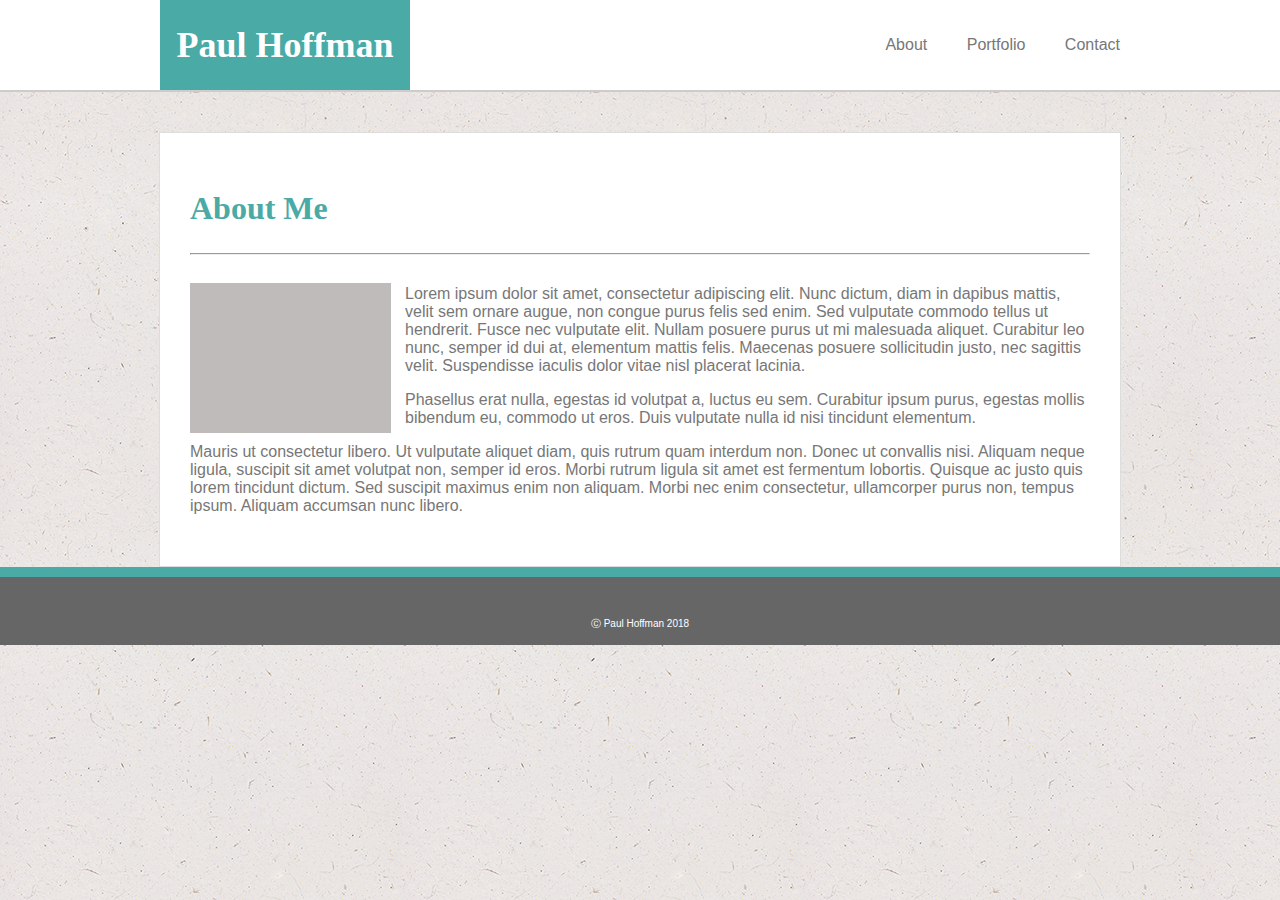
==== index.html @ ce634a41 "5/1/18 Files Copied" ====
<!DOCTYPE html>

<html lang="en">

    <Head>
        <meta charset="UTF-8">
        <title>Paul Hoffman About Me</title>
        <link rel="stylesheet" href="css/style.css">
        <link rel="stylesheet" href="css/reset.css">
    </Head>

    <body background="images/ep_naturalwhite.png">

            <header>
                <div class="headCenter">
                    <div class="logo">
                        <h1>Paul Hoffman</h1>
                    </div>
                    <div class="nav">
                        <ul>
                            <li><a href="#">About</a></li>
                            <li><a href="portfolio.html">Portfolio</a></li>
                            <li><a href="contact.html">Contact</a></li>
                        </ul>
                    </div>
                </div>
            </header>
        
                <div class="container">
                    <h2>About Me</h2>

                    <hr>

                    <img class="bioPic" src="images/bio_placeholder.png" alt="Mr. Handsome Paul Hoffman" >

                    <p class="firstParagraph">Lorem ipsum dolor sit amet, consectetur adipiscing elit. Nunc dictum, diam in dapibus mattis, velit sem ornare augue, non congue purus felis sed enim. Sed vulputate commodo tellus ut hendrerit. Fusce nec vulputate elit. Nullam posuere purus ut mi malesuada aliquet. Curabitur leo nunc, semper id dui at, elementum mattis felis. Maecenas posuere sollicitudin justo, nec sagittis velit. Suspendisse iaculis dolor vitae nisl placerat lacinia.</p>

                    <p>Phasellus erat nulla, egestas id volutpat a, luctus eu sem. Curabitur ipsum purus, egestas mollis bibendum eu, commodo ut eros. Duis vulputate nulla id nisi tincidunt elementum. </p>

                    <p>Mauris ut consectetur libero. Ut vulputate aliquet diam, quis rutrum quam interdum non. Donec ut convallis nisi. Aliquam neque ligula, suscipit sit amet volutpat non, semper id eros. Morbi rutrum ligula sit amet est fermentum lobortis. Quisque ac justo quis lorem tincidunt dictum. Sed suscipit maximus enim non aliquam. Morbi nec enim consectetur, ullamcorper purus non, tempus ipsum. Aliquam accumsan nunc libero.</p>
        
                </div>
        
                <footer>
                    <p>&#9400; Paul Hoffman 2018</p>
                </footer>

    </body>
    
</html>
---- css/style.css ----
/* === Layout Elements === */

body {
    height: 100%;
    margin: 0px;
    padding: 0px;
    font-family: Arial, Helvetica, sans-serif;
    font-size: 16px;
    color: #777777;
    text-align: left;
}

header {
    width: 100%;
    height: 90px;
    margin: 0px 0px 40px 0px;
    padding: 0px;
    background-color: #ffffff;
    border-bottom: 2px solid #cccccc;
}

.headCenter {
    width: 960px;
    margin: 0 auto;
    padding: 0px;
}

.logo {
    width: 250px;
    height: 90px;
    background-color: #4aaaa5;
    margin: 0px;
    padding: 0px;
    text-align: center;
    float: left;
}

.nav {
    float: right;
    align-content: center;
}

.container {
    clear: both;
    width:900px;
    padding: 30px 30px 35px 30px;
    margin: 0 auto;
    background: white;
    border: 1px solid #dddddd;
}

footer {
    width: 100%;
    padding: 30px 0px 4px 0px;
    margin: 0px;
    background-color: #666;
    border-top: 10px solid #4aaaa5;
    font-family: Arial, Helvetica, sans-serif;
    color: white;
    font-size: 10px;
    text-align: center;
}

/** === Text Elements === */

h1{
    font-family: Cambria, Cochin, Georgia, Times, 'Times New Roman', serif;
    font-size: 36px;
    color:white;
}

h2 {
    font-family: Cambria, Cochin, Georgia, Times, 'Times New Roman', serif;
    font-size: 32px;
    color: #4aaaa5;
}

.firstParagraph {
    margin: 30px 0px 0px 0px;
}

li {
    list-style-type: none;
    display: inline-block;
    margin: 0px 0px 0px 35px;
    padding: 20px 0px 0px 0px;;
    color: #777777;
}

a {
    text-decoration: none;
    color: #777777;
}

a:hover {
    text-decoration: none;
    color: #4aaaa5;
}

/* === Images === */

.images {
    clear: both;
}

.bioPic {
    margin: 20px 14px 0px 0px;
    float: left;
}

.portImage {
    margin: 40px 40px 0px 0px;
    float: left;
}

.clearfix::after {
    content: "";
    clear: both;
    display: table;
}


/* ==== form feilds === */

form {
    padding-top: 30px;
}

input[type=text] {
    width: 896px;
    padding: 5px;
    margin: 8px 0px 20px 0px;
    font-size: 16px;
    color: #777777;
}

input[type=textarea] {
    width: 896px;
    height: 200px;
    padding: 5px;
    margin: 8px 0px 20px 0px;
    font-size: 16px;
    color: #777777;
}

input[type=submit] {
    width: 120px;
    height: 40px;
    background-color:  #4aaaa5;
    font-family: Arial, Helvetica, sans-serif;
    font-size: 16px;
    color: white;
    padding: 14px 20px;
    margin: 20px 0;
    border: none;
    cursor: pointer;
}
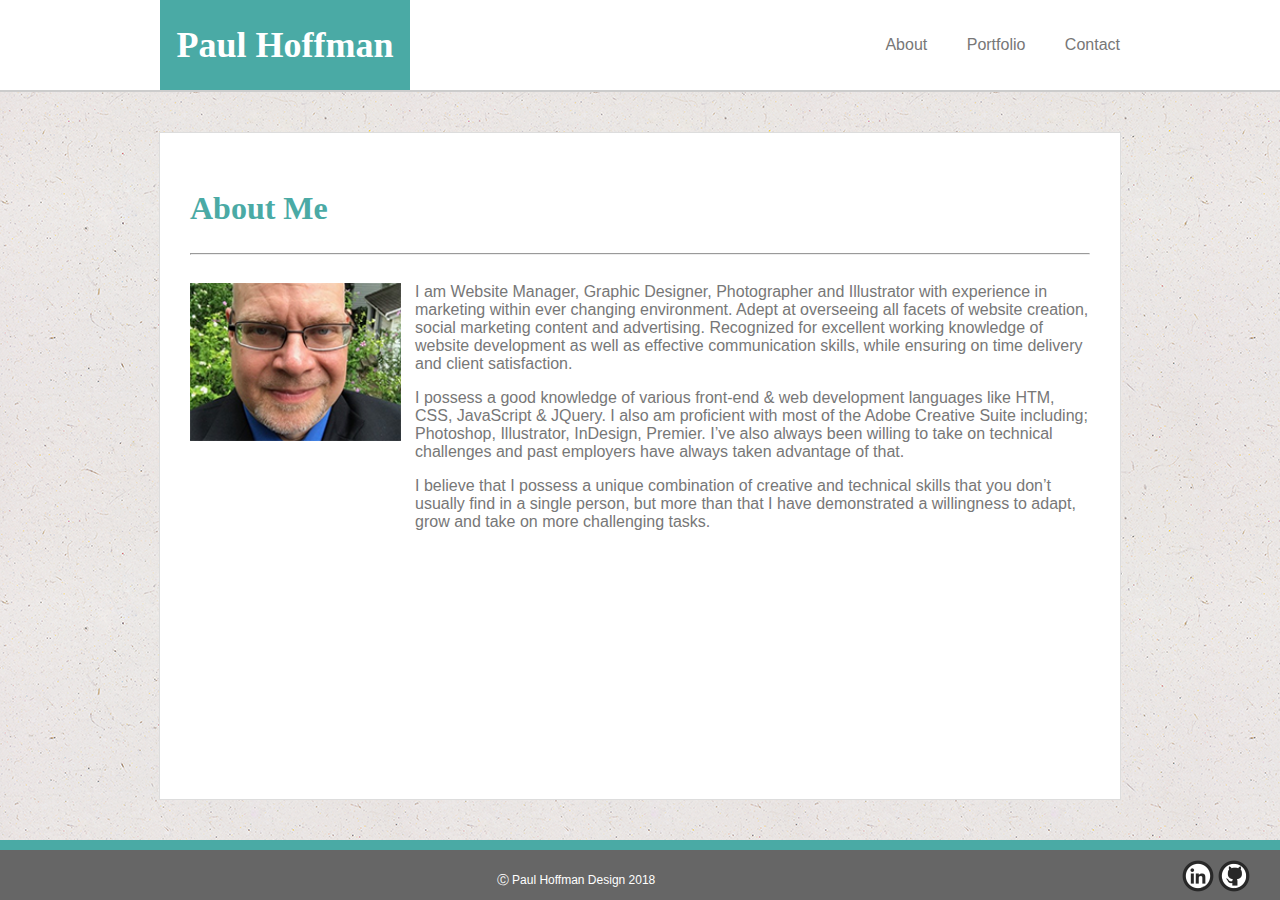
==== commit a7e55469: "Update 6-26-18" ====
--- a/index.html
+++ b/index.html
@@ -4,9 +4,10 @@
 
     <Head>
         <meta charset="UTF-8">
+        <meta name="viewport" content="width=device-width, initial-scale=1.0">
         <title>Paul Hoffman About Me</title>
+        <link rel="stylesheet" href="css/reset.css">
         <link rel="stylesheet" href="css/style.css">
-        <link rel="stylesheet" href="css/reset.css">
     </Head>
 
     <body background="images/ep_naturalwhite.png">
@@ -31,18 +32,29 @@
 
                     <hr>
 
-                    <img class="bioPic" src="images/bio_placeholder.png" alt="Mr. Handsome Paul Hoffman" >
+                    <div class="bioImage">
+                        <img class="bioPic" src="images/hoff.jpg" alt="Mr. Handsome Paul Hoffman">
+                    </div>
+                    
+                    <div class="bio">
+                        <p class="firstParagraph">I am Website Manager, Graphic Designer, Photographer and Illustrator with experience in marketing within ever changing environment. Adept at overseeing all facets of website creation, social marketing content and advertising. Recognized for excellent working knowledge of website development as well as effective communication skills, while ensuring on time delivery and client satisfaction. </p>
 
-                    <p class="firstParagraph">Lorem ipsum dolor sit amet, consectetur adipiscing elit. Nunc dictum, diam in dapibus mattis, velit sem ornare augue, non congue purus felis sed enim. Sed vulputate commodo tellus ut hendrerit. Fusce nec vulputate elit. Nullam posuere purus ut mi malesuada aliquet. Curabitur leo nunc, semper id dui at, elementum mattis felis. Maecenas posuere sollicitudin justo, nec sagittis velit. Suspendisse iaculis dolor vitae nisl placerat lacinia.</p>
-
-                    <p>Phasellus erat nulla, egestas id volutpat a, luctus eu sem. Curabitur ipsum purus, egestas mollis bibendum eu, commodo ut eros. Duis vulputate nulla id nisi tincidunt elementum. </p>
-
-                    <p>Mauris ut consectetur libero. Ut vulputate aliquet diam, quis rutrum quam interdum non. Donec ut convallis nisi. Aliquam neque ligula, suscipit sit amet volutpat non, semper id eros. Morbi rutrum ligula sit amet est fermentum lobortis. Quisque ac justo quis lorem tincidunt dictum. Sed suscipit maximus enim non aliquam. Morbi nec enim consectetur, ullamcorper purus non, tempus ipsum. Aliquam accumsan nunc libero.</p>
+                        <p>I possess a good knowledge of various front-end &amp; web development languages like HTM, CSS, JavaScript & JQuery. I also am proficient with most of the Adobe Creative Suite including; Photoshop, Illustrator, InDesign, Premier. I’ve also always been willing to take on technical challenges and past employers have always taken advantage of that.</p>
+    
+                        <p>I believe that I possess a unique combination of creative and technical skills that you don’t usually find in a single person, but more than that I have demonstrated a willingness to adapt, grow and take on more challenging tasks.</p>
+                    </div>
         
                 </div>
         
                 <footer>
-                    <p>&#9400; Paul Hoffman 2018</p>
+                    <div id="copyright">
+                        <p>&#9400; Paul Hoffman Design 2018</p>
+                    </div>
+                    
+                    <div id="social">
+                        <a href="https://www.linkedin.com/in/hoffmanp/" target="_blank"><img src="images/link.png" alt="Linked In" id="linked"></a>
+                        <a href="https://github.com/Xzapno" target="_blank"><img src="images/git.png" alt="GitHub" id="github"></a>
+                    </div>
                 </footer>
 
     </body>
--- a/css/style.css
+++ b/css/style.css
@@ -1,4 +1,8 @@
 /* === Layout Elements === */
+
+html {
+    height: 100%;
+}
 
 body {
     height: 100%;
@@ -8,6 +12,8 @@
     font-size: 16px;
     color: #777777;
     text-align: left;
+    display: flex;
+    flex-direction: column;
 }
 
 header {
@@ -20,7 +26,7 @@
 }
 
 .headCenter {
-    width: 960px;
+    max-width: 960px;
     margin: 0 auto;
     padding: 0px;
 }
@@ -42,23 +48,52 @@
 
 .container {
     clear: both;
-    width:900px;
+    max-width: 900px;
     padding: 30px 30px 35px 30px;
     margin: 0 auto;
     background: white;
     border: 1px solid #dddddd;
+    flex: 1 0 auto;
+} 
+
+.bioImage {
+    float: left;
+    width: 25%;
+    display: flex;
+    flex-direction: column;
+}
+
+.bio {
+    width: 75%;
+    float: left;
+    vertical-align: top;
 }
 
 footer {
     width: 100%;
-    padding: 30px 0px 4px 0px;
-    margin: 0px;
     background-color: #666;
     border-top: 10px solid #4aaaa5;
+    margin-top: 40px;
+    padding-top:10px;
     font-family: Arial, Helvetica, sans-serif;
     color: white;
-    font-size: 10px;
+    font-size: 12px;
     text-align: center;
+    clear: both;
+    flex-shrink: 0;
+}
+
+#copyright {
+    width: 90%;
+    height: 40px;
+    text-align: center;
+    float: left;
+}
+
+#social {
+    width: 10%;
+    float: right;
+    vertical-align: top
 }
 
 /** === Text Elements === */
@@ -67,6 +102,7 @@
     font-family: Cambria, Cochin, Georgia, Times, 'Times New Roman', serif;
     font-size: 36px;
     color:white;
+    text-align: center;
 }
 
 h2 {
@@ -76,7 +112,7 @@
 }
 
 .firstParagraph {
-    margin: 30px 0px 0px 0px;
+    margin: 20px 0px 0px 0px;
 }
 
 li {
@@ -106,6 +142,9 @@
 .bioPic {
     margin: 20px 14px 0px 0px;
     float: left;
+    max-width: 100%;
+    height: auto;
+    vertical-align: top;
 }
 
 .portImage {
@@ -117,6 +156,14 @@
     content: "";
     clear: both;
     display: table;
+}
+
+#linked:hover {
+    opacity: 0.7;
+}
+
+#github:hover {
+    opacity: 0.7;
 }
 
 
@@ -156,4 +203,164 @@
     cursor: pointer;
 }
 
-
+/* ==== fMedia Queriess === */
+
+@media screen and (max-width: 980px) {
+    
+    .headCenter {
+        max-width:980px;
+        margin: 0 auto;
+        padding: 0px;
+    }
+
+    .nav {
+
+        align-content: center;
+        margin-right: 10px;
+    }
+    
+    .container {
+        clear: both;
+        max-width: 650px;
+        float: left;
+        background: white;
+        border: 1px solid #dddddd;
+    }
+
+    input[type=text] {
+        max-width: 588px;
+        padding: 5px;
+        margin: 8px 0px 20px 0px;
+        font-size: 16px;
+        color: #777777;
+    }
+    
+    input[type=textarea] {
+        max-width: 588px;
+        height: 200px;
+        padding: 5px;
+        margin: 8px 0px 20px 0px;
+        font-size: 16px;
+        color: #777777;
+    }
+
+    footer
+
+
+}
+
+@media screen and (max-width: 768px) {
+
+    .headCenter {
+        max-width: 768px;
+        margin: 0 auto;
+        padding: 0px;
+    }
+
+    .container {
+        clear: both;
+        max-width: 650px;
+        margin: 0px 20px 0px 20px;
+        background: white;
+        border: 1px solid #dddddd;
+    }
+    .portImage {
+        margin: 40px 40px 0px 0px;
+    }
+
+    #copyright {
+        width: 100%;
+        height: 40px;
+        text-align: center;
+    }
+    
+    #social {
+        width: 100%;
+        vertical-align: top
+    }
+
+    
+
+}
+
+@media screen and (max-width: 640px) {
+
+    header {
+        width: 100%;
+        height: 156px;
+        margin: 0px 0px 40px 0px;
+        padding: 0px;
+        background-color: #ffffff;
+        border-bottom: 2px solid #cccccc;
+    }
+    
+    .headCenter {
+        width: 100%;
+        height: 156px;
+    }
+
+    .logo {
+        width: 100%;
+        height: 90px;
+        background-color: #4aaaa5;
+        margin: 0px;
+        padding: 0px;
+        text-align: center;
+    }
+    
+    .nav {
+        display: block;
+        margin: 0 auto;
+        width: 100%;
+        height: 65px;
+        text-align: center;
+    }
+
+    .container {
+        clear: both;
+        max-width: 535px;
+        margin: 0px 20px 0px 20px;
+        background: white;
+        border: 1px solid #dddddd;
+    }
+
+    ul {
+        align-content: center;
+        text-align: center;
+        margin-left: -85px;
+    }
+
+    li {
+        text-align: center;
+    }
+
+    #copyright {
+        width: 100%;
+        height: 40px;
+        text-align: center;
+    }
+    
+    #social {
+        width: 100%;
+        vertical-align: top
+    }
+
+
+    input[type=text] {
+        max-width: 475px;
+        padding: 5px;
+        margin: 8px 0px 20px 0px;
+        font-size: 16px;
+        color: #777777;
+    }
+    
+    input[type=textarea] {
+        max-width: 475px;
+        height: 200px;
+        padding: 5px;
+        margin: 8px 0px 20px 0px;
+        font-size: 16px;
+        color: #777777;
+    }
+
+}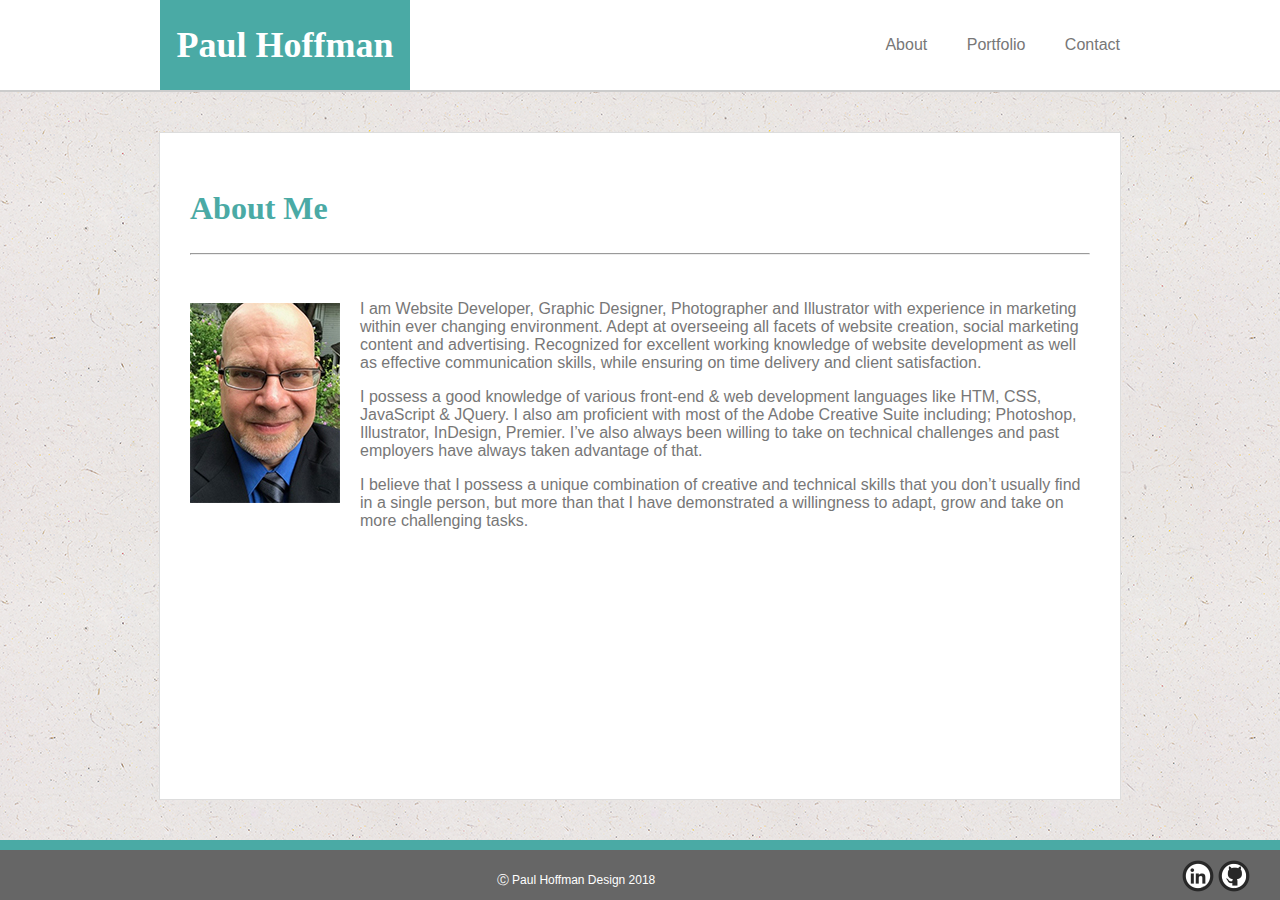
==== commit 86bffe95: "Update 6-28-18" ====
--- a/index.html
+++ b/index.html
@@ -32,17 +32,13 @@
 
                     <hr>
 
-                    <div class="bioImage">
-                        <img class="bioPic" src="images/hoff.jpg" alt="Mr. Handsome Paul Hoffman">
-                    </div>
-                    
-                    <div class="bio">
-                        <p class="firstParagraph">I am Website Manager, Graphic Designer, Photographer and Illustrator with experience in marketing within ever changing environment. Adept at overseeing all facets of website creation, social marketing content and advertising. Recognized for excellent working knowledge of website development as well as effective communication skills, while ensuring on time delivery and client satisfaction. </p>
+                    <img class="hoff" src="images/hoff.jpg" alt="Mr. Handsome Paul Hoffman">
+                
+                    <p class="firstParagraph">I am Website Developer, Graphic Designer, Photographer and Illustrator with experience in marketing within ever changing environment. Adept at overseeing all facets of website creation, social marketing content and advertising. Recognized for excellent working knowledge of website development as well as effective communication skills, while ensuring on time delivery and client satisfaction. </p>
 
-                        <p>I possess a good knowledge of various front-end &amp; web development languages like HTM, CSS, JavaScript & JQuery. I also am proficient with most of the Adobe Creative Suite including; Photoshop, Illustrator, InDesign, Premier. I’ve also always been willing to take on technical challenges and past employers have always taken advantage of that.</p>
-    
-                        <p>I believe that I possess a unique combination of creative and technical skills that you don’t usually find in a single person, but more than that I have demonstrated a willingness to adapt, grow and take on more challenging tasks.</p>
-                    </div>
+                    <p>I possess a good knowledge of various front-end &amp; web development languages like HTM, CSS, JavaScript & JQuery. I also am proficient with most of the Adobe Creative Suite including; Photoshop, Illustrator, InDesign, Premier. I’ve also always been willing to take on technical challenges and past employers have always taken advantage of that.</p>
+
+                    <p>I believe that I possess a unique combination of creative and technical skills that you don’t usually find in a single person, but more than that I have demonstrated a willingness to adapt, grow and take on more challenging tasks.</p>
         
                 </div>
         
--- a/css/style.css
+++ b/css/style.css
@@ -48,7 +48,7 @@
 
 .container {
     clear: both;
-    max-width: 900px;
+    width: 900px;
     padding: 30px 30px 35px 30px;
     margin: 0 auto;
     background: white;
@@ -56,16 +56,14 @@
     flex: 1 0 auto;
 } 
 
-.bioImage {
+.bioLeft {
     float: left;
-    width: 25%;
-    display: flex;
-    flex-direction: column;
-}
-
-.bio {
-    width: 75%;
-    float: left;
+    width: 20%;
+}
+
+.bioRight {
+    width: 80%;
+    float: right;
     vertical-align: top;
 }
 
@@ -112,7 +110,7 @@
 }
 
 .firstParagraph {
-    margin: 20px 0px 0px 0px;
+    margin: 45px 0px 0px 0px;
 }
 
 li {
@@ -139,18 +137,28 @@
     clear: both;
 }
 
-.bioPic {
-    margin: 20px 14px 0px 0px;
+.hoff {
+    margin: 40px 20px 20px 0px;
     float: left;
-    max-width: 100%;
-    height: auto;
-    vertical-align: top;
-}
-
-.portImage {
+}
+
+
+
+figure {
+    display: inline-block;
+    text-align: left;
     margin: 40px 40px 0px 0px;
-    float: left;
-}
+}
+
+figure img {
+vertical-align: top;
+}
+
+figure figcaption {
+    padding-top:10px;
+    text-align: left;
+}
+
 
 .clearfix::after {
     content: "";
@@ -191,6 +199,19 @@
 }
 
 input[type=submit] {
+    width: 120px;
+    height: 40px;
+    background-color:  #4aaaa5;
+    font-family: Arial, Helvetica, sans-serif;
+    font-size: 16px;
+    color: white;
+    padding: 14px 20px;
+    margin: 20px 0;
+    border: none;
+    cursor: pointer;
+}
+
+input[type=reset] {
     width: 120px;
     height: 40px;
     background-color:  #4aaaa5;
@@ -243,10 +264,6 @@
         font-size: 16px;
         color: #777777;
     }
-
-    footer
-
-
 }
 
 @media screen and (max-width: 768px) {
@@ -264,9 +281,6 @@
         background: white;
         border: 1px solid #dddddd;
     }
-    .portImage {
-        margin: 40px 40px 0px 0px;
-    }
 
     #copyright {
         width: 100%;
@@ -276,14 +290,13 @@
     
     #social {
         width: 100%;
-        vertical-align: top
-    }
-
-    
-
-}
-
-@media screen and (max-width: 640px) {
+        vertical-align: top;
+        margin-bottom: 15px;
+    }
+
+}
+
+@media screen and (max-width: 690px) {
 
     header {
         width: 100%;
@@ -327,7 +340,7 @@
     ul {
         align-content: center;
         text-align: center;
-        margin-left: -85px;
+        margin-left: -80px;
     }
 
     li {
@@ -342,7 +355,8 @@
     
     #social {
         width: 100%;
-        vertical-align: top
+        vertical-align: top;
+        margin-bottom: 15px;
     }
 
 
@@ -363,4 +377,4 @@
         color: #777777;
     }
 
-}+}
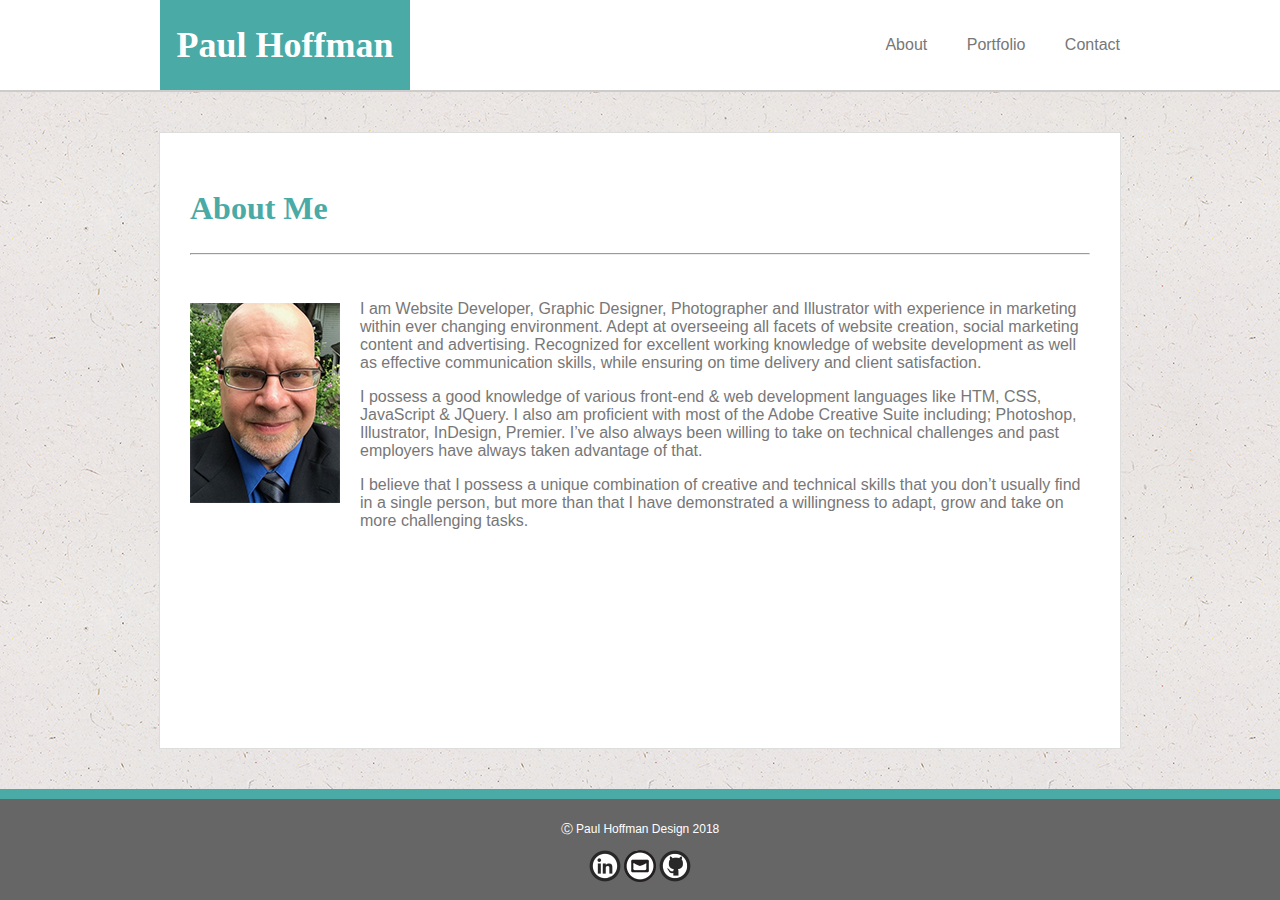
==== commit b6268332: "Commit to Add" ====
--- a/index.html
+++ b/index.html
@@ -2,57 +2,67 @@
 
 <html lang="en">
 
-    <Head>
-        <meta charset="UTF-8">
-        <meta name="viewport" content="width=device-width, initial-scale=1.0">
-        <title>Paul Hoffman About Me</title>
-        <link rel="stylesheet" href="css/reset.css">
-        <link rel="stylesheet" href="css/style.css">
-    </Head>
+<Head>
+    <meta charset="UTF-8">
+    <meta name="viewport" content="width=device-width, initial-scale=1.0">
+    <title>Paul Hoffman About Me</title>
+    <link rel="stylesheet" href="css/reset.css">
+    <link rel="stylesheet" href="css/style.css">
+</Head>
 
-    <body background="images/ep_naturalwhite.png">
+<body background="images/ep_naturalwhite.png">
 
-            <header>
-                <div class="headCenter">
-                    <div class="logo">
-                        <h1>Paul Hoffman</h1>
-                    </div>
-                    <div class="nav">
-                        <ul>
-                            <li><a href="#">About</a></li>
-                            <li><a href="portfolio.html">Portfolio</a></li>
-                            <li><a href="contact.html">Contact</a></li>
-                        </ul>
-                    </div>
-                </div>
-            </header>
-        
-                <div class="container">
-                    <h2>About Me</h2>
+    <header>
+        <div class="headCenter">
+            <div class="logo">
+                <h1>Paul Hoffman</h1>
+            </div>
+            <div class="nav">
+                <ul>
+                    <li><a href="#">About</a></li>
+                    <li><a href="portfolio.html">Portfolio</a></li>
+                    <li><a href="contact.html">Contact</a></li>
+                </ul>
+            </div>
+        </div>
+    </header>
 
-                    <hr>
+    <div class="container">
+        <h2>About Me</h2>
 
-                    <img class="hoff" src="images/hoff.jpg" alt="Mr. Handsome Paul Hoffman">
-                
-                    <p class="firstParagraph">I am Website Developer, Graphic Designer, Photographer and Illustrator with experience in marketing within ever changing environment. Adept at overseeing all facets of website creation, social marketing content and advertising. Recognized for excellent working knowledge of website development as well as effective communication skills, while ensuring on time delivery and client satisfaction. </p>
+        <hr>
 
-                    <p>I possess a good knowledge of various front-end &amp; web development languages like HTM, CSS, JavaScript & JQuery. I also am proficient with most of the Adobe Creative Suite including; Photoshop, Illustrator, InDesign, Premier. I’ve also always been willing to take on technical challenges and past employers have always taken advantage of that.</p>
+        <img class="hoff" src="images/hoff.jpg" alt="Mr. Handsome Paul Hoffman">
 
-                    <p>I believe that I possess a unique combination of creative and technical skills that you don’t usually find in a single person, but more than that I have demonstrated a willingness to adapt, grow and take on more challenging tasks.</p>
-        
-                </div>
-        
-                <footer>
-                    <div id="copyright">
-                        <p>&#9400; Paul Hoffman Design 2018</p>
-                    </div>
-                    
-                    <div id="social">
-                        <a href="https://www.linkedin.com/in/hoffmanp/" target="_blank"><img src="images/link.png" alt="Linked In" id="linked"></a>
-                        <a href="https://github.com/Xzapno" target="_blank"><img src="images/git.png" alt="GitHub" id="github"></a>
-                    </div>
-                </footer>
+        <p class="firstParagraph">I am Website Developer, Graphic Designer, Photographer and Illustrator with experience
+            in marketing within ever changing environment. Adept at overseeing all facets of website creation, social marketing
+            content and advertising. Recognized for excellent working knowledge of website development as well as effective
+            communication skills, while ensuring on time delivery and client satisfaction. </p>
 
-    </body>
-    
-</html>
+        <p>I possess a good knowledge of various front-end &amp; web development languages like HTM, CSS, JavaScript & JQuery.
+            I also am proficient with most of the Adobe Creative Suite including; Photoshop, Illustrator, InDesign, Premier.
+            I’ve also always been willing to take on technical challenges and past employers have always taken advantage
+            of that.</p>
+
+        <p>I believe that I possess a unique combination of creative and technical skills that you don’t usually find in
+            a single person, but more than that I have demonstrated a willingness to adapt, grow and take on more challenging
+            tasks.
+        </p>
+
+    </div>
+
+    <footer>
+        <!-- <div id="copyright"> -->
+        <p class="footText">&#9400; Paul Hoffman Design 2018</p>
+        <!-- </div> -->
+
+        <div id="social">
+            <a href="https://www.linkedin.com/in/hoffmanp/" target="_blank"><img src="images/link.png" alt="Linked In" id="linked"></a>
+            <a href="mailto:hoffsbox@gmail.com"><img src="images/email.png" alt="eMail Me" id="github"></a>
+            <a href="https://github.com/Xzapno" target="_blank"><img src="images/git.png" alt="GitHub" id="github"></a>
+        </div>
+    </footer>
+
+</body>
+
+</html>--- a/css/style.css
+++ b/css/style.css
@@ -56,16 +56,6 @@
     flex: 1 0 auto;
 } 
 
-.bioLeft {
-    float: left;
-    width: 20%;
-}
-
-.bioRight {
-    width: 80%;
-    float: right;
-    vertical-align: top;
-}
 
 footer {
     width: 100%;
@@ -81,17 +71,18 @@
     flex-shrink: 0;
 }
 
-#copyright {
-    width: 90%;
-    height: 40px;
+/* #copyright {
+    display: block;
+    margin-top: 0;
+    height: 20px;
     text-align: center;
-    float: left;
-}
+} */
 
 #social {
-    width: 10%;
-    float: right;
-    vertical-align: top
+    display: block;
+    margin: 0 auto;
+    margin-bottom: 15px;
+    /* margin-right:10px; */
 }
 
 /** === Text Elements === */
@@ -131,6 +122,10 @@
     color: #4aaaa5;
 }
 
+/* .footText {
+    margin-left: 120px;
+} */
+
 /* === Images === */
 
 .images {
@@ -141,8 +136,6 @@
     margin: 40px 20px 20px 0px;
     float: left;
 }
-
-
 
 figure {
     display: inline-block;
@@ -201,6 +194,7 @@
 input[type=submit] {
     width: 120px;
     height: 40px;
+    margin-left: 10px;
     background-color:  #4aaaa5;
     font-family: Arial, Helvetica, sans-serif;
     font-size: 16px;
@@ -224,7 +218,7 @@
     cursor: pointer;
 }
 
-/* ==== fMedia Queriess === */
+/* ==== Media Queriess === */
 
 @media screen and (max-width: 980px) {
     
@@ -266,7 +260,7 @@
     }
 }
 
-@media screen and (max-width: 768px) {
+@media screen and (max-width: 745px) {
 
     .headCenter {
         max-width: 768px;
@@ -276,7 +270,7 @@
 
     .container {
         clear: both;
-        max-width: 650px;
+        max-width: 600px;
         margin: 0px 20px 0px 20px;
         background: white;
         border: 1px solid #dddddd;
@@ -331,8 +325,9 @@
 
     .container {
         clear: both;
-        max-width: 535px;
-        margin: 0px 20px 0px 20px;
+        max-width: 500px;
+        display: block;
+        margin: 0 auto;
         background: white;
         border: 1px solid #dddddd;
     }
@@ -378,3 +373,19 @@
     }
 
 }
+
+
+@media screen and (max-width: 635px) {
+    .container {
+        width: 400px;
+        display: block;
+        margin: 0 auto;
+    }
+
+    .figure {
+        display: block;
+        margin: 40px auto 0px auto;
+        text-align: left;
+    }
+
+}
